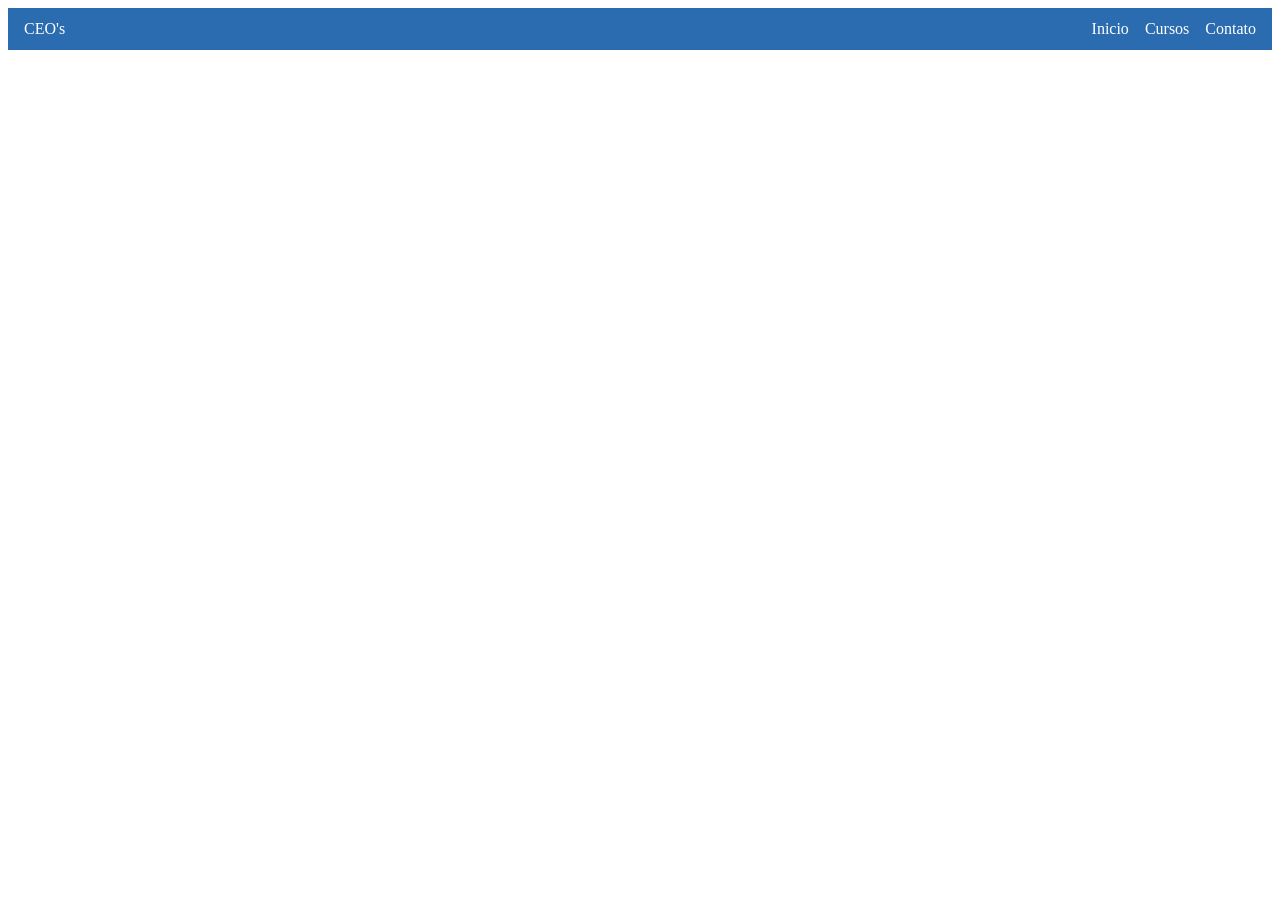
==== aula0604.html @ 60697c6b "commit" ====
<!DOCTYPE html>
<html lang="en">
<head>
    <meta charset="UTF-8">
    <meta name="viewport" content="width=device-width, initial-scale=1.0">
    <title>Exemplo</title>
    <link rel="stylesheet" href="aula0604.css">
</head>
<body>
    <header class="topbar">
        <div class="logo">CEO's</div>
        <nav class="menu">
            <a href="#">Inicio</a>
            <a href="#">Cursos</a>
            <a href="#">Contato</a>
        </nav>
    </header>

</body>
</html>
---- aula0604.css ----
.topbar {
    display: flex;
    justify-content: space-between;
    align-items: center;
    padding: 12px 16px;
    background: #2b6cb0;
    color: #fff;
}.menu {
    display: flex;
    gap: 16px;
}
.menu a {
    color: #fff;
    text-decoration: none;
}
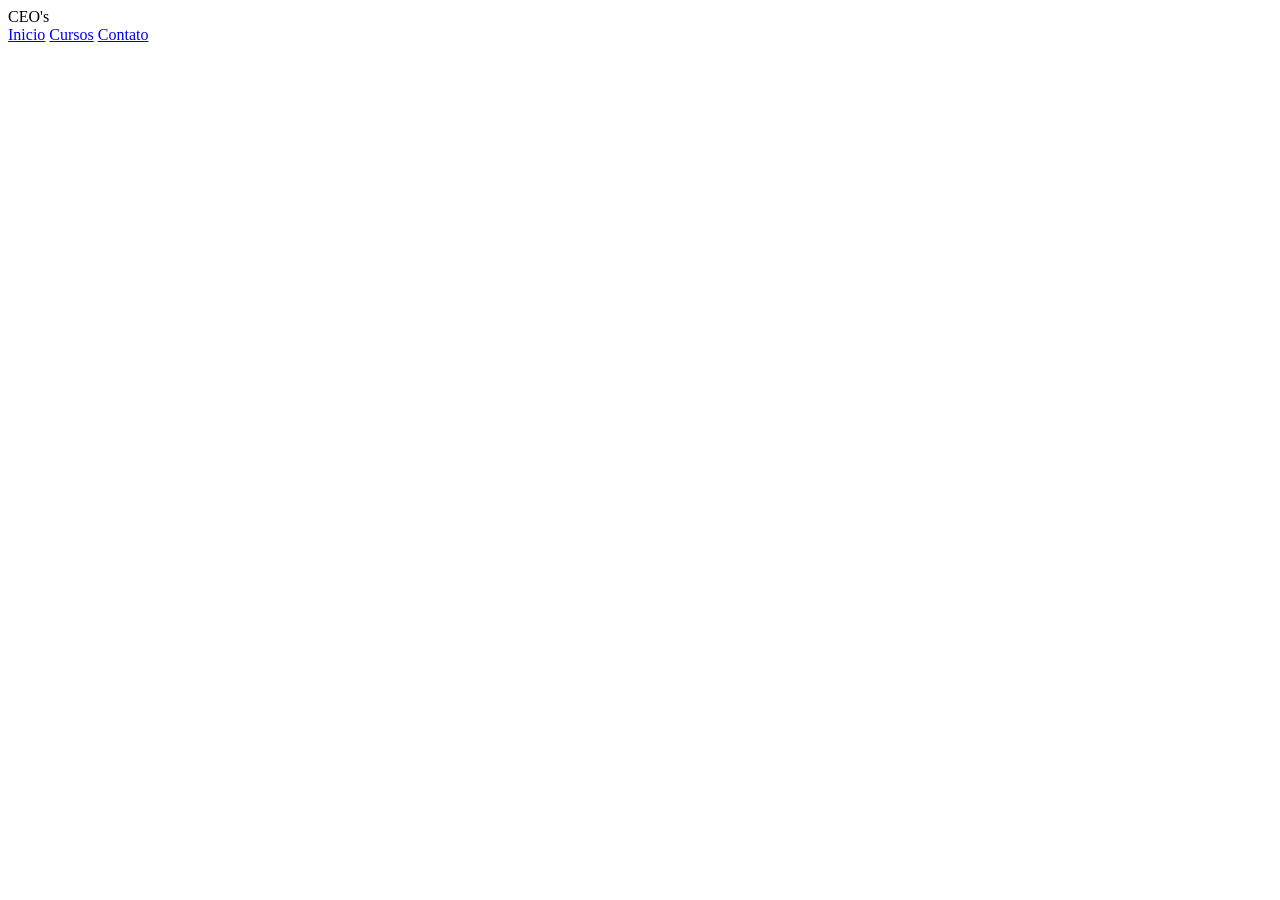
==== commit 5b136527: "aula dia 07" ====
--- a/aula0604.html
+++ b/aula0604.html
@@ -4,7 +4,7 @@
     <meta charset="UTF-8">
     <meta name="viewport" content="width=device-width, initial-scale=1.0">
     <title>Exemplo</title>
-    <link rel="stylesheet" href="aula0604.css">
+    
 </head>
 <body>
     <header class="topbar">
